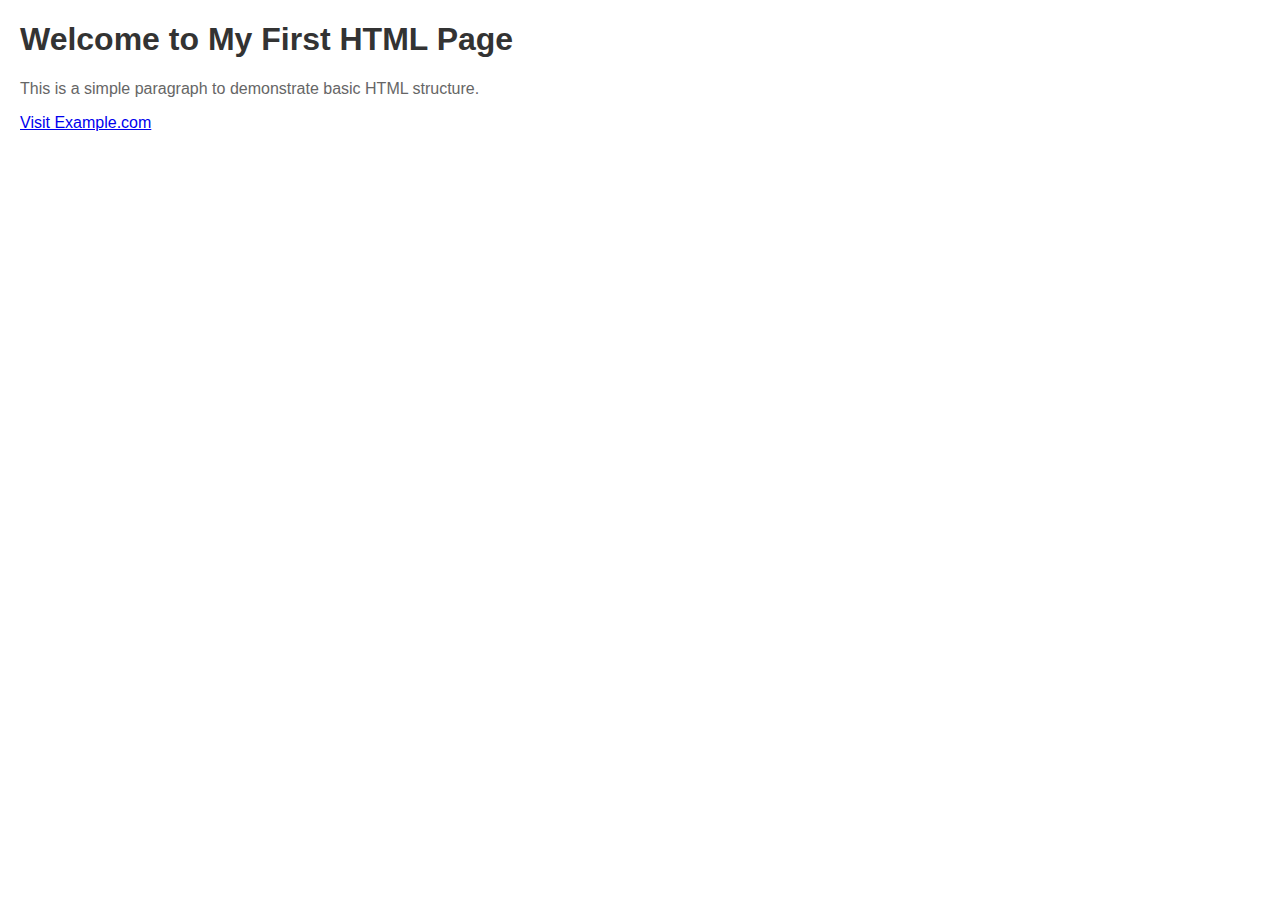
==== vngam/index.html @ 4626b685 "Create index.html" ====
<!DOCTYPE html>
<html lang="en">
<head>
    <meta charset="UTF-8">
    <meta name="viewport" content="width=device-width, initial-scale=1.0">
    <title>My First HTML Page</title>
    <style>
        body {
            font-family: Arial, sans-serif;
            margin: 20px;
        }
        h1 {
            color: #333;
        }
        p {
            color: #666;
        }
    </style>
</head>
<body>
    <h1>Welcome to My First HTML Page</h1>
    <p>This is a simple paragraph to demonstrate basic HTML structure.</p>
    <a href="https://www.example.com">Visit Example.com</a>
</body>
</html>
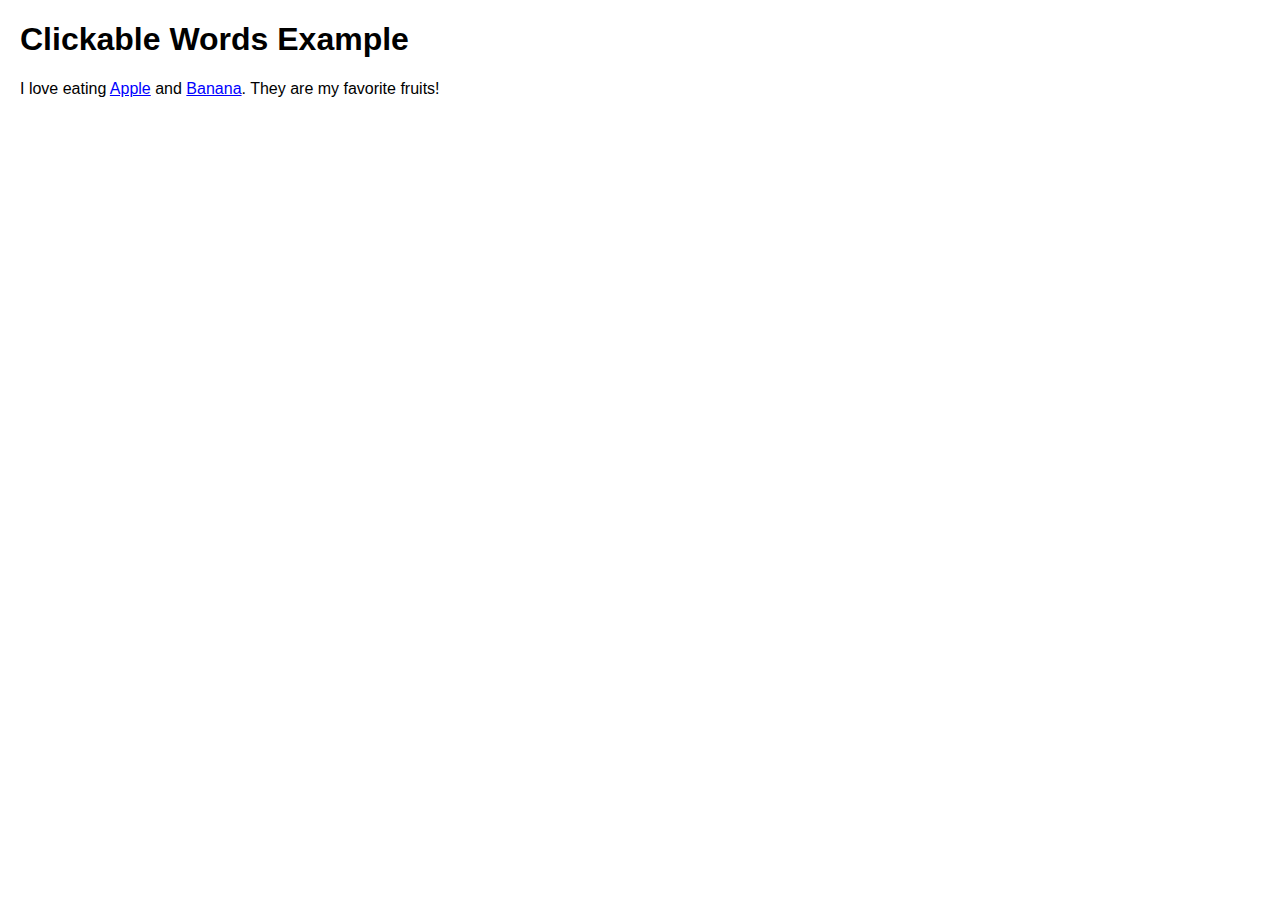
==== commit ba2b34e6: "Update index.html" ====
--- a/vngam/index.html
+++ b/vngam/index.html
@@ -3,23 +3,23 @@
 <head>
     <meta charset="UTF-8">
     <meta name="viewport" content="width=device-width, initial-scale=1.0">
-    <title>My First HTML Page</title>
-    <style>
-        body {
-            font-family: Arial, sans-serif;
-            margin: 20px;
-        }
-        h1 {
-            color: #333;
-        }
-        p {
-            color: #666;
-        }
-    </style>
+    <title>Clickable Words with Modal</title>
+    <link rel="stylesheet" href="styles.css">
 </head>
 <body>
-    <h1>Welcome to My First HTML Page</h1>
-    <p>This is a simple paragraph to demonstrate basic HTML structure.</p>
-    <a href="https://www.example.com">Visit Example.com</a>
+    <h1>Clickable Words Example</h1>
+    <p id="text-content">I love eating Apple and Banana. They are my favorite fruits!</p>
+
+    <!-- Modal -->
+    <div id="modal" class="modal">
+        <div class="modal-content">
+            <span class="close">&times;</span>
+            <h2 id="modal-title"></h2>
+            <p id="modal-description"></p>
+        </div>
+    </div>
+
+    <script src="script.js"></script>
 </body>
 </html>
+
--- a/vngam/styles.css
+++ b/vngam/styles.css
@@ -0,0 +1,45 @@
+body {
+    font-family: Arial, sans-serif;
+    margin: 20px;
+}
+
+.text-link {
+    color: blue;
+    cursor: pointer;
+    text-decoration: underline;
+}
+
+.modal {
+    display: none; 
+    position: fixed; 
+    z-index: 1; 
+    left: 0;
+    top: 0;
+    width: 100%; 
+    height: 100%; 
+    overflow: auto; 
+    background-color: rgb(0,0,0); 
+    background-color: rgba(0,0,0,0.4); 
+}
+
+.modal-content {
+    background-color: #fefefe;
+    margin: 15% auto; 
+    padding: 20px;
+    border: 1px solid #888;
+    width: 80%; 
+}
+
+.close {
+    color: #aaa;
+    float: right;
+    font-size: 28px;
+    font-weight: bold;
+}
+
+.close:hover,
+.close:focus {
+    color: black;
+    text-decoration: none;
+    cursor: pointer;
+}
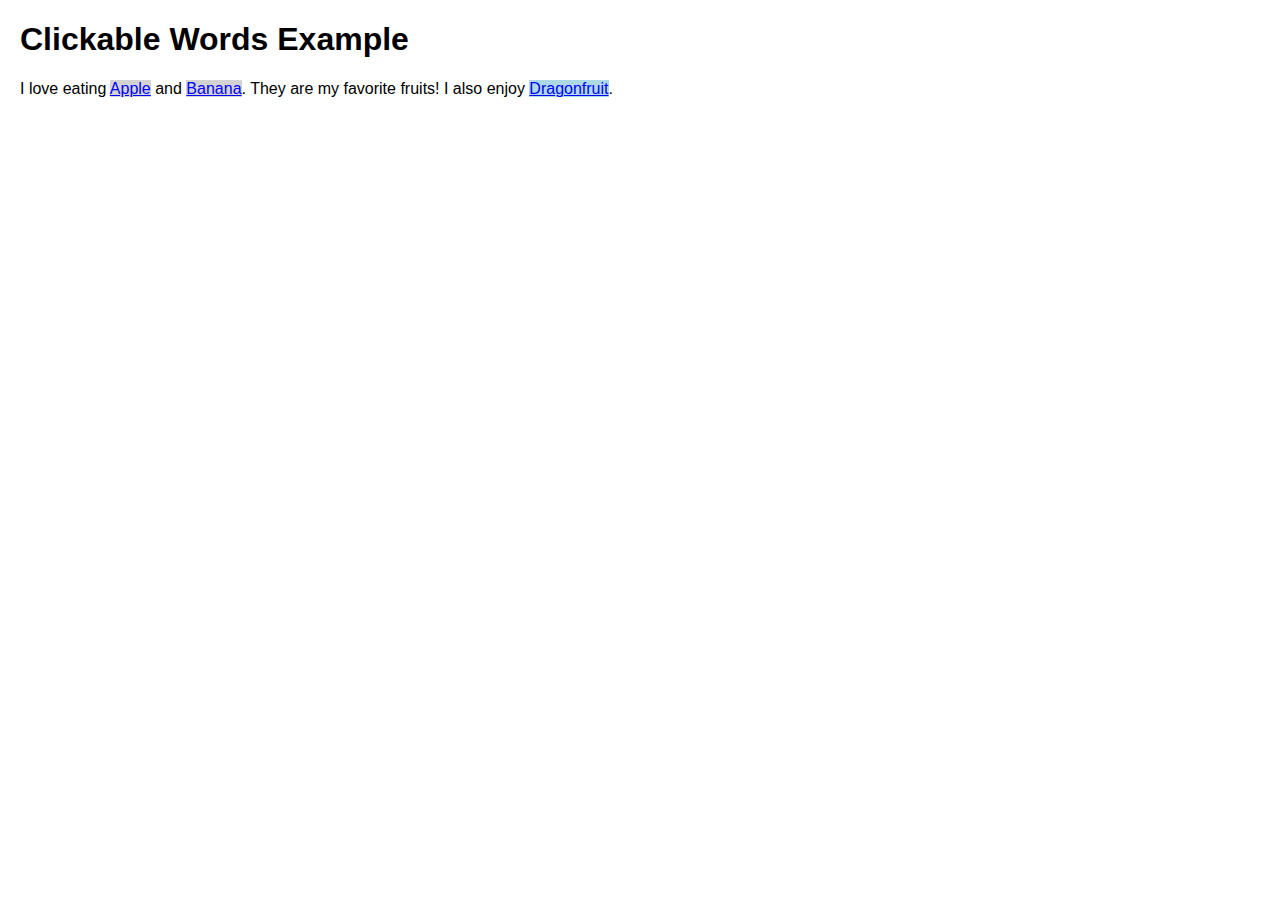
==== commit ecccfdb0: "Update index.html" ====
--- a/vngam/index.html
+++ b/vngam/index.html
@@ -4,11 +4,65 @@
     <meta charset="UTF-8">
     <meta name="viewport" content="width=device-width, initial-scale=1.0">
     <title>Clickable Words with Modal</title>
-    <link rel="stylesheet" href="styles.css">
+    <style>
+        body {
+            font-family: Arial, sans-serif;
+            margin: 20px;
+        }
+
+        .text-link {
+            color: blue;
+            cursor: pointer;
+            text-decoration: underline;
+        }
+
+        .common {
+            background-color: lightgray; /* Gray background for common */
+        }
+
+        .rare {
+            background-color: lightblue; /* Blue background for rare */
+        }
+
+        .modal {
+            display: none; 
+            position: fixed; 
+            z-index: 1; 
+            left: 0;
+            top: 0;
+            width: 100%; 
+            height: 100%; 
+            overflow: auto; 
+            background-color: rgb(0,0,0); 
+            background-color: rgba(0,0,0,0.4); 
+        }
+
+        .modal-content {
+            background-color: #fefefe;
+            margin: 15% auto; 
+            padding: 20px;
+            border: 1px solid #888;
+            width: 80%; 
+        }
+
+        .close {
+            color: #aaa;
+            float: right;
+            font-size: 28px;
+            font-weight: bold;
+        }
+
+        .close:hover,
+        .close:focus {
+            color: black;
+            text-decoration: none;
+            cursor: pointer;
+        }
+    </style>
 </head>
 <body>
     <h1>Clickable Words Example</h1>
-    <p id="text-content">I love eating Apple and Banana. They are my favorite fruits!</p>
+    <p id="text-content">I love eating Apple and Banana. They are my favorite fruits! I also enjoy Dragonfruit.</p>
 
     <!-- Modal -->
     <div id="modal" class="modal">
@@ -19,7 +73,65 @@
         </div>
     </div>
 
-    <script src="script.js"></script>
+    <script>
+        // Sample JSON data with grades
+        const jsonData = [
+            { "text": "Apple", "description": "A sweet red or green fruit.", "grade": "common" },
+            { "text": "Banana", "description": "A long yellow fruit.", "grade": "common" },
+            { "text": "Dragonfruit", "description": "A tropical fruit with a unique appearance.", "grade": "rare" }
+        ];
+
+        // Function to make words clickable
+        function makeWordsClickable() {
+            const contentElement = document.getElementById('text-content');
+            let content = contentElement.innerHTML;
+
+            jsonData.forEach(item => {
+                const regex = new RegExp(`\\b${item.text}\\b`, 'g'); // Match whole words only
+                content = content.replace(regex, `<span class="text-link ${item.grade}" data-text="${item.text}">${item.text}</span>`);
+            });
+
+            contentElement.innerHTML = content;
+
+            // Add click event listeners to the newly created links
+            const links = document.querySelectorAll('.text-link');
+            links.forEach(link => {
+                link.addEventListener('click', () => openModal(link.dataset.text));
+            });
+        }
+
+        // Function to open modal
+        function openModal(text) {
+            const modal = document.getElementById('modal');
+            const modalTitle = document.getElementById('modal-title');
+            const modalDescription = document.getElementById('modal-description');
+
+            // Find the corresponding description in jsonData
+            const item = jsonData.find(item => item.text === text);
+            if (item) {
+                modalTitle.textContent = item.text;
+                modalDescription.textContent = item.description;
+                modal.style.display = "block";
+            }
+        }
+
+        // Function to close modal
+        function closeModal() {
+            const modal = document.getElementById('modal');
+            modal.style.display = "none";
+        }
+
+        // Event listener for closing the modal
+        document.querySelector('.close').onclick = closeModal;
+        window.onclick = function(event) {
+            const modal = document.getElementById('modal');
+            if (event.target === modal) {
+                closeModal();
+            }
+        }
+
+        // Initialize the clickable words
+        makeWordsClickable();
+    </script>
 </body>
 </html>
-
